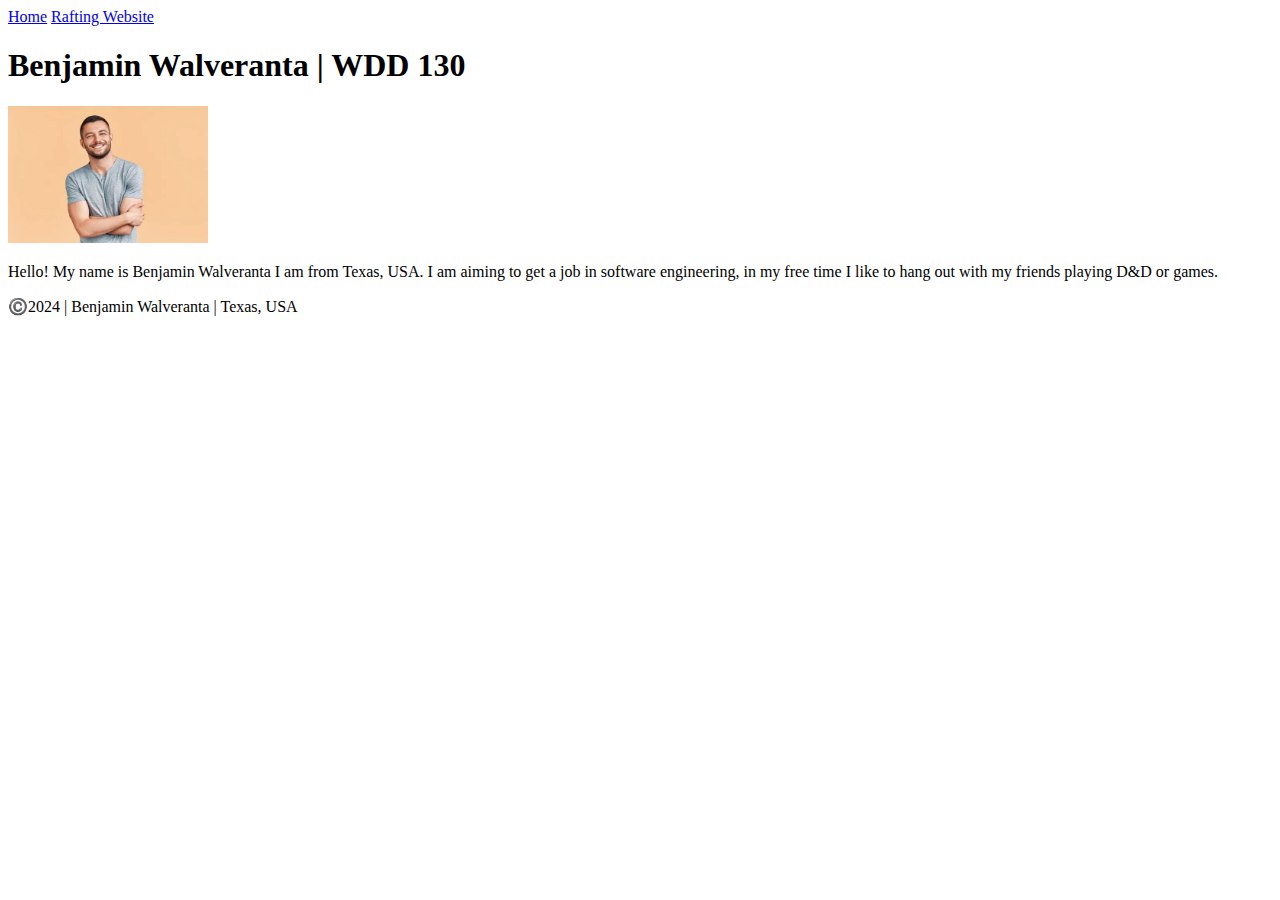
==== index.html @ c4ebd3de "message" ====
<!DOCTYPE html>
<html lang="en-US">
    <head>
        <meta charset="utf-8">
        <meta name="viewport" content="width=device-width,initial-scale=1.0">
        <title>Benjamin Walveranta | WDD 130</title>
    </head>
    <body>
        <header>
            <nav>
                <a href="#">Home</a>
                <a href="wwr/">Rafting Website</a> 
            </nav>
        </header>
        <main>
            <h1> Benjamin Walveranta | WDD 130</h1>
            <img src="images/profile.webp" alt="Hello, my name is Benjamin Walveranta" width="200"> 
            <p>Hello! My name is Benjamin Walveranta I am from Texas, USA. I am aiming to get a job in software engineering, in my free time I like to hang out with my friends playing D&D or games. </p>
        </main>
        <footer>
            <p>©️2024 | Benjamin Walveranta | Texas, USA</p>
        </footer>
    </body>
</html>
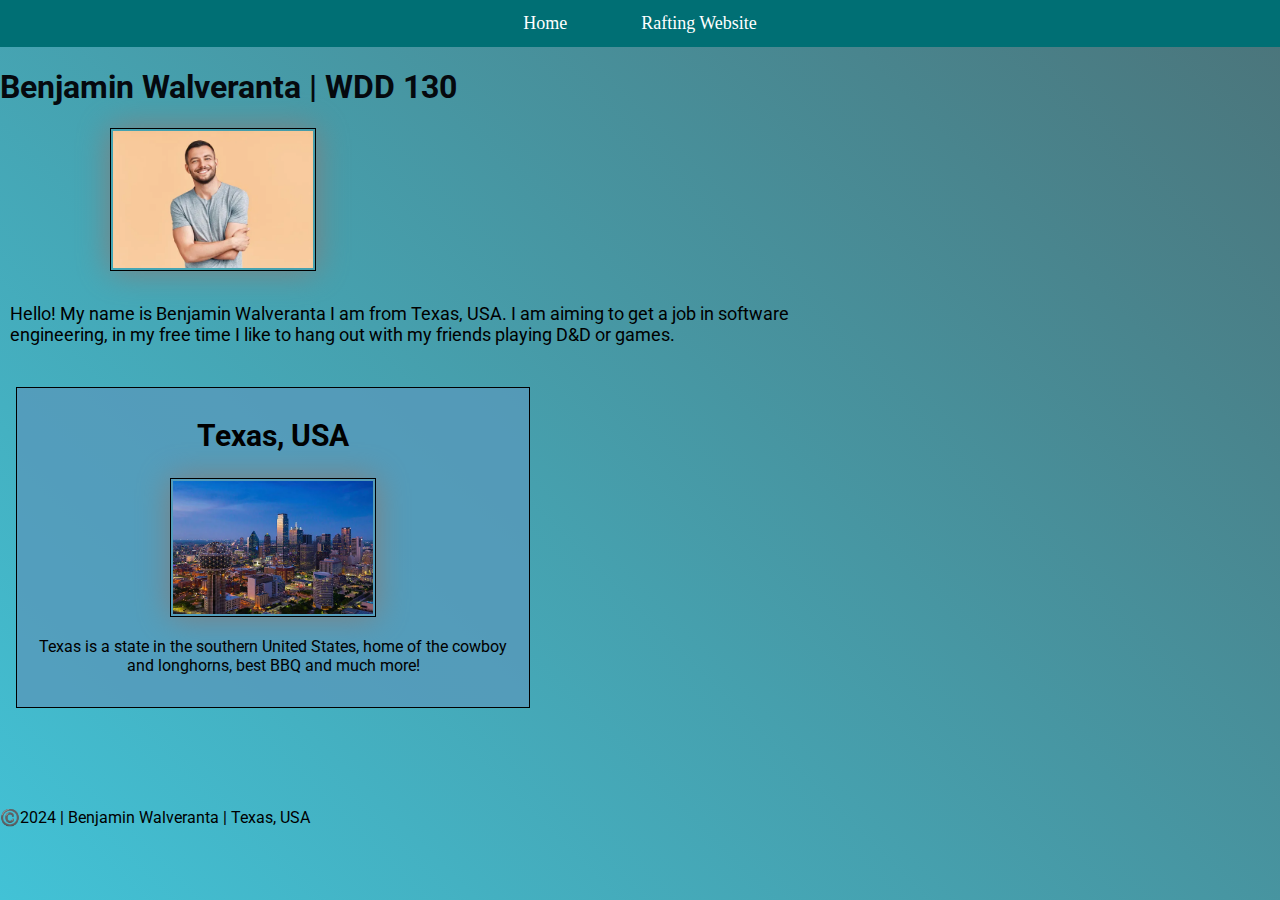
==== commit 3050817f: "Assignment" ====
--- a/index.html
+++ b/index.html
@@ -1,15 +1,22 @@
 <!DOCTYPE html>
 <html lang="en-US">
+
     <head>
         <meta charset="utf-8">
         <meta name="viewport" content="width=device-width,initial-scale=1.0">
         <title>Benjamin Walveranta | WDD 130</title>
+        <meta name="description" content="My name is Benjamin. This page is an assignment in class WDD130: Web Fundamentals">
+        <meta name="author" content="Benjamin">
+        <link rel="stylesheet" href="styles/styles.css">
+        <link href="https://fonts.googleapis.com/css2?family=Roboto:wght@400;700" rel="stylesheet">
     </head>
-    <body>
+    <body style="background-color:blue;">
         <header>
             <nav>
-                <a href="#">Home</a>
-                <a href="wwr/">Rafting Website</a> 
+                <ul>
+                    <li><a href="#">Home</a></li>
+                    <li><a href="wwr/">Rafting Website</a></li>
+                </ul>
             </nav>
         </header>
         <main>
@@ -17,6 +24,11 @@
             <img src="images/profile.webp" alt="Hello, my name is Benjamin Walveranta" width="200"> 
             <p>Hello! My name is Benjamin Walveranta I am from Texas, USA. I am aiming to get a job in software engineering, in my free time I like to hang out with my friends playing D&D or games. </p>
         </main>
+        <aside>
+            <h2>Texas, USA</h2>
+            <img src="images/dallas-skyline.webp" alt="Dallas Cityscape">
+            <p>Texas is a state in the southern United States, home of the cowboy and longhorns, best BBQ and much more!</p>
+        </aside>
         <footer>
             <p>©️2024 | Benjamin Walveranta | Texas, USA</p>
         </footer>
--- a/styles/styles.css
+++ b/styles/styles.css
@@ -0,0 +1,102 @@
+h1, h2, p {
+    font-family: 'Roboto', sans-serif;
+}
+
+html, body {
+    height: 100%;
+    margin: 0;
+}
+
+body {
+    background-image: linear-gradient(45deg, #42c2d6, #4b747a); 
+}
+
+
+nav {
+    background-color: #006f74;
+    padding: 13px;
+}
+
+
+nav ul {
+    list-style: none;
+    margin: 0;
+    padding: 0;
+    text-align: center;
+}
+
+nav ul li {
+    display: inline-block;
+    margin: 0 15px;
+}
+
+nav a {
+    color: white;
+    text-decoration: none;
+    padding: 10px;
+    font-size: 18px;
+    padding: 10px 20px;
+    border-radius: 4px;
+    transition: background-color 0.4s ease, color 0.4s ease;
+}
+
+nav a:hover {
+    background-color: #4b747a;
+    color: #f8f8f8;
+}
+
+
+
+main h1 {
+    color: rgb(5, 9, 14);
+    
+}
+
+img {
+    width: 200px;
+    height: auto;
+    border: 1px solid black;
+    padding: 2px;
+    box-shadow: 0 0 30px gray;
+}
+
+main p {
+    padding: 10px;
+    font-size: 18px;
+}
+
+main {
+    max-width: 840px;
+}
+
+aside {
+    width: 30rem;
+    margin: 1rem;
+    margin-top: 2rem;
+    border: 1px solid black;
+    padding: 1rem;
+    padding-top: 0.3rem;
+    background-color: rgba(87, 153, 186, 0.8);
+    color: black;
+    text-align: center;
+}
+
+aside img {
+    width: 200;
+    height: auto;
+}
+
+aside h2 {
+    font-size: 30px;
+}
+
+main img {
+    width: 200px;
+    height: auto;
+    margin-left: 110px;
+}
+
+footer {
+    margin-top: 100px;
+}
+
